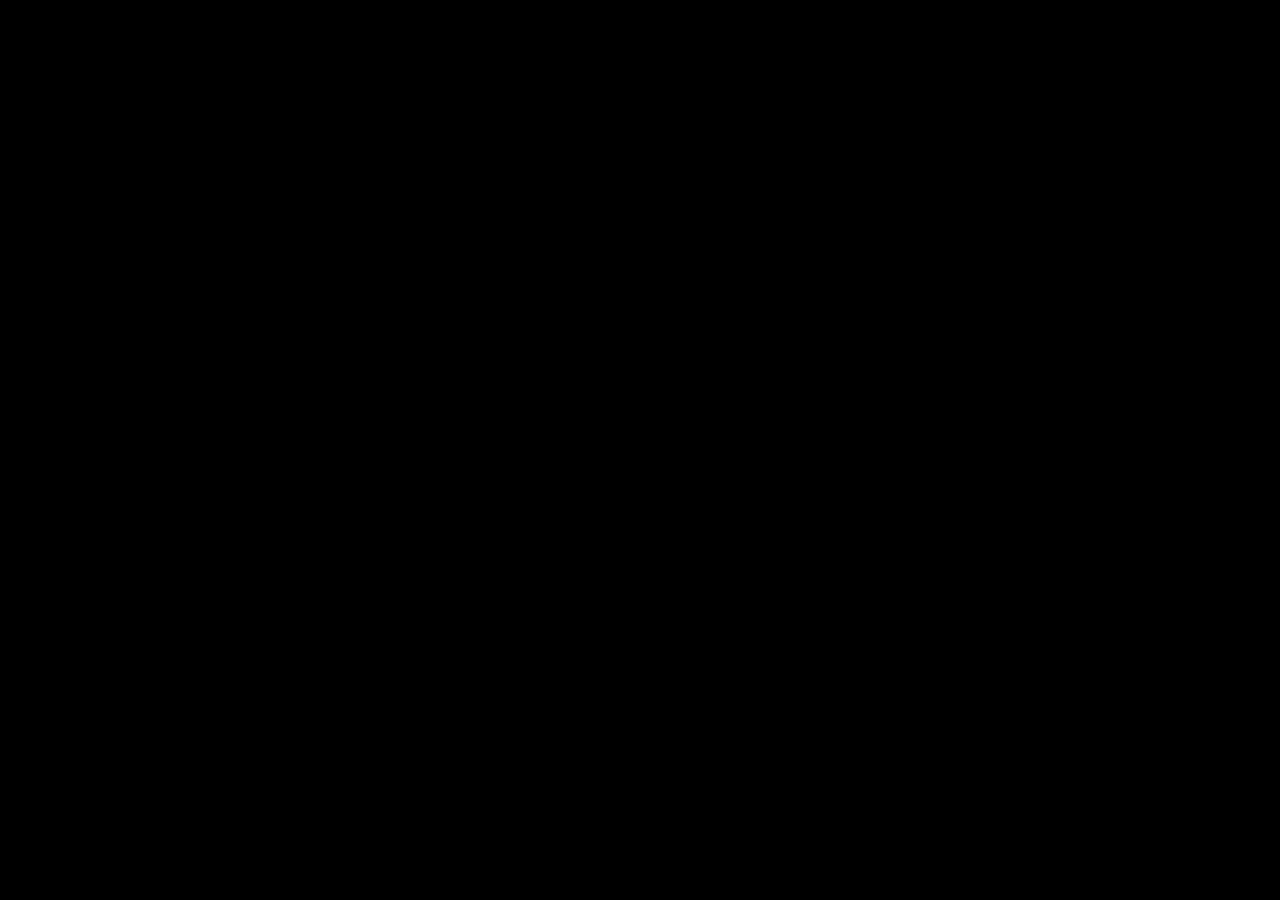
==== static/admin.html @ fab2240f "Initial Enterprise Release - HackNet NOC v2.5" ====
<!DOCTYPE html>
<html lang="en">
<head>
    <meta charset="UTF-8">
    <meta name="viewport" content="width=device-width, initial-scale=1.0">
    <title>NOC Administration</title>
    <script src="https://cdn.tailwindcss.com"></script>
    <script defer src="https://cdn.jsdelivr.net/npm/alpinejs@3.x.x/dist/cdn.min.js"></script>
    <style>
        [x-cloak] { display: none !important; }
        @import url('https://fonts.googleapis.com/css2?family=Inter:wght@400;700;900&family=JetBrains+Mono:wght@400;700;800&display=swap');
        
        body { 
            font-family: 'Inter', sans-serif; 
            background-color: #000000; 
            color: #e4e4e7; 
        }
        .font-mono { font-family: 'JetBrains Mono', monospace; }

        .glass-panel {
            background: rgba(10, 10, 10, 0.85);
            backdrop-filter: blur(16px);
            -webkit-backdrop-filter: blur(16px);
            border: 1px solid rgba(255, 255, 255, 0.05);
            box-shadow: 0 10px 30px rgba(0, 0, 0, 0.8);
        }

        .text-neon-green { color: #39ff14; }
        .border-neon-green { border-color: #39ff14; }
        .text-neon-purple { color: #b026ff; }
        .border-neon-purple { border-color: #b026ff; }
        
        .dark-input {
            background-color: rgba(0, 0, 0, 0.6);
            border: 1px solid rgba(255, 255, 255, 0.1);
            color: white;
        }
        .dark-input:focus { outline: none; border-color: #39ff14; box-shadow: 0 0 10px rgba(57, 255, 20, 0.2); }

        .custom-scroll::-webkit-scrollbar { width: 6px; }
        .custom-scroll::-webkit-scrollbar-track { background: rgba(0,0,0,0.2); }
        .custom-scroll::-webkit-scrollbar-thumb { background: rgba(255,255,255,0.1); border-radius: 10px; }
        .custom-scroll::-webkit-scrollbar-thumb:hover { background: rgba(57, 255, 20, 0.5); }
    </style>
</head>
<body class="min-h-screen relative pb-10">

    <div class="fixed inset-0 z-0 bg-[url('/static/boot_logo.jpeg')] bg-cover bg-center bg-no-repeat opacity-30"></div>
    <div class="fixed inset-0 z-0 bg-black/80 backdrop-blur-md"></div> 

    <div x-data="adminApp()" x-init="checkAuth()" class="relative z-10 max-w-[1700px] mx-auto p-4 md:p-8" x-cloak>
        
        <!-- HEADER -->
        <header class="flex flex-col md:flex-row justify-between items-end mb-8 pb-4 border-b border-zinc-800">
            <div>
                <h1 class="text-4xl font-black text-white tracking-tighter drop-shadow-lg">
                    HACKNET <span class="text-neon-green">ADMIN</span>
                </h1>
                <p class="text-zinc-500 font-mono text-xs mt-1 uppercase tracking-widest">Sensor Management & Audit Console</p>
            </div>
            <a href="/" class="mt-4 md:mt-0 px-6 py-2.5 glass-panel hover:bg-zinc-900 border border-zinc-700 text-white rounded text-sm font-black uppercase tracking-widest transition-colors flex items-center gap-2">
                <svg class="w-5 h-5 text-neon-green" fill="none" stroke="currentColor" viewBox="0 0 24 24"><path stroke-linecap="round" stroke-linejoin="round" stroke-width="2" d="M10 19l-7-7m0 0l7-7m-7 7h18"></path></svg>
                NOC Display
            </a>
        </header>

        <!-- LOGIN SCREEN -->
        <div x-show="!isAuthenticated" class="glass-panel p-8 rounded-xl max-w-md mx-auto text-center mt-20">
            <div class="w-16 h-16 bg-black border border-zinc-800 text-neon-green rounded-full flex items-center justify-center mx-auto mb-6 shadow-[0_0_15px_rgba(57,255,20,0.2)]">
                <svg class="w-8 h-8" fill="none" stroke="currentColor" viewBox="0 0 24 24"><path stroke-linecap="round" stroke-linejoin="round" stroke-width="2" d="M12 15v2m-6 4h12a2 2 0 002-2v-6a2 2 0 00-2-2H6a2 2 0 00-2 2v6a2 2 0 002 2zm10-10V7a4 4 0 00-8 0v4h8z"></path></svg>
            </div>
            <h2 class="text-2xl font-black mb-2 text-white tracking-wide uppercase">Admin Access</h2>
            <p class="text-zinc-500 font-mono text-xs mb-6 uppercase tracking-wider">Authentication Required</p>
            <input type="password" x-model="password" @keyup.enter="login()" placeholder="Enter Authorization Key..." class="dark-input w-full rounded p-3 mb-6 text-center font-mono text-lg">
            <button @click="login()" class="w-full bg-[#39ff14]/90 hover:bg-[#39ff14] text-black font-black uppercase tracking-widest py-3 rounded shadow-[0_0_15px_rgba(57,255,20,0.3)] transition-all">Authenticate</button>
        </div>

        <!-- MAIN SPLIT DASHBOARD -->
        <div x-show="isAuthenticated" class="grid grid-cols-1 xl:grid-cols-3 gap-8">
            
            <!-- LEFT COLUMN: SENSORS -->
            <div class="xl:col-span-2 space-y-8">
                
                <!-- ADD / EDIT SENSOR FORM -->
                <div class="glass-panel p-6 md:p-8 rounded-xl border-t-4 transition-colors relative" :class="isEditing ? 'border-neon-purple' : 'border-neon-green'">
                    <div class="flex justify-between items-center mb-6 border-b border-zinc-800 pb-3">
                        <h2 class="text-lg font-black text-white uppercase tracking-wider" x-text="isEditing ? 'Edit Sensor Configuration' : 'Deploy New Sensor'"></h2>
                        <button x-show="isEditing" @click="cancelEdit()" class="text-[10px] font-black text-red-500 hover:text-red-400 uppercase tracking-widest bg-red-500/10 border border-red-500/30 px-3 py-1.5 rounded transition-colors">Cancel Edit</button>
                    </div>

                    <form @submit.prevent="saveTarget()" class="grid grid-cols-1 md:grid-cols-12 gap-4">
                        <div class="md:col-span-4">
                            <label class="block text-[10px] font-black text-zinc-500 uppercase tracking-widest mb-1">Sensor Name</label>
                            <input x-model="form.name" type="text" placeholder="e.g. Ark_Server" class="dark-input w-full rounded p-2.5 font-mono text-sm" required>
                        </div>
                        <div class="md:col-span-3">
                            <label class="block text-[10px] font-black text-zinc-500 uppercase tracking-widest mb-1">Type</label>
                            <select x-model="form.entity_type" class="dark-input w-full rounded p-2.5 font-mono text-sm" required>
                                <option value="" disabled>Select...</option>
                                <option value="network">Network (Ping)</option>
                                <option value="app">App (TCP Port)</option>
                                <option value="game">Game (Pterodactyl)</option>
                            </select>
                        </div>
                        <div class="md:col-span-3">
                            <label class="block text-[10px] font-black text-zinc-500 uppercase tracking-widest mb-1">IP Address</label>
                            <input x-model="form.target_address" type="text" placeholder="10.10.x.x" class="dark-input w-full rounded p-2.5 font-mono text-sm">
                        </div>
                        <div class="md:col-span-2">
                            <label class="block text-[10px] font-black text-zinc-500 uppercase tracking-widest mb-1">Port</label>
                            <input x-model="form.port" type="number" placeholder="80" class="dark-input w-full rounded p-2.5 font-mono text-sm">
                        </div>

                        <div class="md:col-span-4">
                            <label class="block text-[10px] font-black text-zinc-500 uppercase tracking-widest mb-1">Alert Priority (Cooldown)</label>
                            <select x-model="form.cooldown_interval" class="dark-input w-full rounded p-2.5 font-mono text-sm">
                                <option value="600">High (10 Mins)</option>
                                <option value="1200">Elevated (20 Mins)</option>
                                <option value="3600">Standard (1 Hour)</option>
                                <option value="14400">Low (4 Hours)</option>
                                <option value="86400">Daily (24 Hours)</option>
                            </select>
                        </div>

                        <!-- Thresholds (Dynamic display based on type) -->
                        <div x-show="['host', 'vm', 'lxc', 'game'].includes(form.entity_type)" class="md:col-span-2">
                            <label class="block text-[10px] font-black text-zinc-500 uppercase tracking-widest mb-1">CPU Alert %</label>
                            <input x-model="form.cpu_threshold" type="number" step="0.1" placeholder="90.0" class="dark-input w-full rounded p-2.5 font-mono text-sm text-neon-green">
                        </div>
                        
                        <div x-show="['host', 'vm', 'lxc', 'game'].includes(form.entity_type)" class="md:col-span-2">
                            <label class="block text-[10px] font-black text-zinc-500 uppercase tracking-widest mb-1">RAM Alert %</label>
                            <input x-model="form.mem_threshold" type="number" step="0.1" placeholder="90.0" class="dark-input w-full rounded p-2.5 font-mono text-sm text-neon-purple">
                        </div>

                        <div class="md:col-span-4 flex items-end">
                            <button type="submit" class="w-full font-black uppercase tracking-widest py-2.5 rounded shadow-lg transition-all border"
                                    :class="isEditing ? 'bg-neon-purple/20 text-neon-purple border-neon-purple hover:bg-neon-purple hover:text-black shadow-[0_0_15px_rgba(176,38,255,0.2)]' : 'bg-[#39ff14]/20 text-neon-green border-neon-green hover:bg-[#39ff14] hover:text-black shadow-[0_0_15px_rgba(57,255,20,0.2)]'"
                                    x-text="isEditing ? 'Save Changes' : 'Deploy Target'"></button>
                        </div>
                        
                        <div x-show="form.entity_type === 'game'" class="md:col-span-12 mt-2 pt-4 border-t border-zinc-800">
                            <label class="block text-[10px] font-black text-zinc-500 uppercase tracking-widest mb-1">Pterodactyl Server UUID</label>
                            <input x-model="form.uuid" type="text" placeholder="Enter full server UUID..." class="dark-input w-full md:w-1/2 rounded p-2.5 font-mono text-sm">
                        </div>
                    </form>
                </div>

                <!-- SENSOR LIST W/ TABS & SEARCH -->
                <div class="glass-panel rounded-xl overflow-hidden flex flex-col">
                    
                    <!-- Filters & Search -->
                    <div class="bg-black/80 p-4 border-b border-zinc-800 flex flex-col md:flex-row justify-between items-center gap-4">
                        <div class="flex gap-2">
                            <template x-for="tab in tabs" :key="tab.id">
                                <button @click="activeTab = tab.id" 
                                        class="px-3 py-1.5 rounded text-[10px] font-black uppercase tracking-widest transition-colors border"
                                        :class="activeTab === tab.id ? 'bg-neon-green/20 text-neon-green border-neon-green/50' : 'bg-transparent text-zinc-500 border-transparent hover:text-zinc-300'"
                                        x-text="tab.label"></button>
                            </template>
                        </div>
                        <div class="relative w-full md:w-64">
                            <input x-model="searchQuery" type="text" placeholder="Search sensors..." class="dark-input w-full rounded-full py-1.5 pl-4 pr-10 text-xs font-mono">
                            <svg class="w-4 h-4 text-zinc-500 absolute right-3 top-2" fill="none" stroke="currentColor" viewBox="0 0 24 24"><path stroke-linecap="round" stroke-linejoin="round" stroke-width="2" d="M21 21l-6-6m2-5a7 7 0 11-14 0 7 7 0 0114 0z"></path></svg>
                        </div>
                    </div>

                    <!-- Data Table -->
                    <div class="overflow-x-auto">
                        <table class="w-full text-left border-collapse min-w-[800px]">
                            <thead class="bg-black/40 border-b border-zinc-800 text-zinc-500 text-[10px] uppercase tracking-widest font-black">
                                <tr>
                                    <th class="px-5 py-3">State</th>
                                    <th class="px-5 py-3">Sensor Name</th>
                                    <th class="px-5 py-3">Type</th>
                                    <th class="px-5 py-3">Config / Address</th>
                                    <th class="px-5 py-3 text-right">Actions</th>
                                </tr>
                            </thead>
                            <tbody class="divide-y divide-zinc-800/50">
                                <tr x-show="filteredTargets.length === 0">
                                    <td colspan="5" class="px-5 py-8 text-center text-zinc-600 font-mono text-xs uppercase tracking-widest">No sensors match your filter</td>
                                </tr>
                                <template x-for="t in filteredTargets" :key="t.entity_name + t.entity_type">
                                    <tr class="hover:bg-zinc-900/50 transition-colors">
                                        <td class="px-5 py-3 whitespace-nowrap">
                                            <span class="px-2 py-1 text-[10px] font-black tracking-widest rounded border uppercase"
                                                  :class="t.is_enabled === 0 ? 'bg-zinc-900 border-zinc-700 text-zinc-500' : 'bg-emerald-900/30 border-emerald-500/50 text-emerald-400'"
                                                  x-text="t.is_enabled === 0 ? 'PAUSED' : 'MONITORING'"></span>
                                        </td>
                                        <td class="px-5 py-3 whitespace-nowrap font-black text-white uppercase tracking-wider text-sm" x-text="t.entity_name"></td>
                                        <td class="px-5 py-3 whitespace-nowrap">
                                            <span class="text-[9px] font-mono font-bold bg-black border border-zinc-800 text-zinc-400 px-2 py-1 rounded uppercase tracking-widest" x-text="t.entity_type"></span>
                                        </td>
                                        <td class="px-5 py-3 whitespace-nowrap font-mono text-xs text-zinc-400 flex flex-col gap-1">
                                            <span class="truncate max-w-[200px]" title="Address" x-text="t.target_address || t.uuid || 'N/A'"></span>
                                            <div class="flex gap-2 text-[9px] font-bold uppercase tracking-widest">
                                                <span class="text-cyan-500" x-text="'PRIORITY: ' + getCooldownText(t.cooldown_interval)"></span>
                                                <span x-show="t.cpu_threshold" class="text-amber-500" x-text="'CPU: ' + t.cpu_threshold + '%'"></span>
                                                <span x-show="t.mem_threshold" class="text-neon-purple" x-text="'RAM: ' + t.mem_threshold + '%'"></span>
                                            </div>
                                        </td>
                                        <td class="px-5 py-3 whitespace-nowrap text-right font-mono text-[10px] uppercase tracking-widest font-bold">
                                            <button @click="editTarget(t)" class="text-neon-purple hover:text-white px-2 py-1 mr-1 transition-colors border border-transparent hover:border-neon-purple rounded">Edit</button>
                                            <button @click="toggleTarget(t)" class="px-2 py-1 mr-1 transition-colors border rounded"
                                                    :class="t.is_enabled === 1 ? 'text-amber-500 border-amber-500/30 hover:border-amber-500' : 'text-neon-green border-neon-green/30 hover:border-neon-green'"
                                                    x-text="t.is_enabled === 1 ? 'Pause' : 'Resume'"></button>
                                            <button @click="deleteTarget(t)" class="text-red-500 hover:text-white border border-transparent hover:border-red-500 px-2 py-1 transition-colors rounded">Delete</button>
                                        </td>
                                    </tr>
                                </template>
                            </tbody>
                        </table>
                    </div>
                </div>
            </div>

            <!-- RIGHT COLUMN: CONTROLS & LOGS -->
            <div class="space-y-6">
                <!-- SYSTEM CONTROLS -->
                <div class="glass-panel p-5 rounded-xl border border-zinc-700/50">
                    <h3 class="text-[10px] font-black text-zinc-500 uppercase tracking-[0.2em] mb-4 border-b border-zinc-800 pb-2">System Directives</h3>
                    
                    <button @click="forcePoll()" class="w-full mb-4 px-4 py-3 bg-black border border-zinc-700 hover:border-neon-green hover:shadow-[0_0_15px_rgba(57,255,20,0.15)] text-white font-black uppercase tracking-widest rounded transition-all flex justify-between items-center group">
                        <span class="text-[10px]">Force Poll Network</span>
                        <svg class="w-4 h-4 text-zinc-600 group-hover:text-neon-green transition-colors" fill="none" stroke="currentColor" viewBox="0 0 24 24"><path stroke-linecap="round" stroke-linejoin="round" stroke-width="2" d="M13 10V3L4 14h7v7l9-11h-7z"></path></svg>
                    </button>

                    <button @click="toggleMute()" class="w-full px-4 py-3 font-black uppercase tracking-widest rounded transition-all flex justify-between items-center border"
                            :class="settings.global_mute === '1' ? 'bg-amber-500/20 text-amber-400 border-amber-500/50 shadow-[0_0_15px_rgba(245,158,11,0.2)]' : 'bg-black hover:bg-zinc-900 text-zinc-400 border-zinc-700 hover:border-zinc-500'">
                        <span class="text-[10px]" x-text="settings.global_mute === '1' ? 'Unmute Alerts' : 'Mute Telegram Alerts'"></span>
                        <svg x-show="settings.global_mute !== '1'" class="w-4 h-4 text-zinc-600" fill="none" stroke="currentColor" viewBox="0 0 24 24"><path stroke-linecap="round" stroke-linejoin="round" stroke-width="2" d="M15 17h5l-1.405-1.405A2.032 2.032 0 0118 14.158V11a6.002 6.002 0 00-4-5.659V5a2 2 0 10-4 0v.341C7.67 6.165 6 8.388 6 11v3.159c0 .538-.214 1.055-.595 1.436L4 17h5m6 0v1a3 3 0 11-6 0v-1m6 0H9"></path></svg>
                        <svg x-show="settings.global_mute === '1'" class="w-4 h-4 text-amber-400" fill="none" stroke="currentColor" viewBox="0 0 24 24"><path stroke-linecap="round" stroke-linejoin="round" stroke-width="2" d="M5.586 15H4a1 1 0 01-1-1v-4a1 1 0 011-1h3.586l4.707-4.707C10.923 3.663 12 4.109 12 5v14c0 .891-1.077 1.337-1.707.707L5.586 15z"></path><path stroke-linecap="round" stroke-linejoin="round" stroke-width="2" d="M17 14l2-2m0 0l2-2m-2 2l-2-2m2 2l2 2"></path></svg>
                    </button>
                </div>

                <!-- AUDIT LOG -->
                <div class="glass-panel rounded-xl flex flex-col h-[600px] border border-zinc-700/50">
                    <div class="p-4 border-b border-zinc-800 shrink-0 flex justify-between items-center bg-black/80 rounded-t-xl">
                        <h3 class="text-[10px] font-black text-zinc-500 uppercase tracking-[0.2em] flex items-center gap-2">
                            <svg class="w-3.5 h-3.5 text-neon-purple" fill="none" stroke="currentColor" viewBox="0 0 24 24"><path stroke-linecap="round" stroke-linejoin="round" stroke-width="2" d="M9 12h6m-6 4h6m2 5H7a2 2 0 01-2-2V5a2 2 0 012-2h5.586a1 1 0 01.707.293l5.414 5.414a1 1 0 01.293.707V19a2 2 0 01-2 2z"></path></svg>
                            System Audit Log
                        </h3>
                        <button @click="fetchLogs()" class="text-zinc-500 hover:text-white transition-colors" title="Refresh Logs">
                            <svg class="w-4 h-4" fill="none" stroke="currentColor" viewBox="0 0 24 24"><path stroke-linecap="round" stroke-linejoin="round" stroke-width="2" d="M4 4v5h.582m15.356 2A8.001 8.001 0 004.582 9m0 0H9m11 11v-5h-.581m0 0a8.003 8.003 0 01-15.357-2m15.357 2H15"></path></svg>
                        </button>
                    </div>
                    
                    <div class="flex-1 overflow-y-auto custom-scroll p-3 bg-black/40">
                        <div x-show="logs.length === 0" class="text-center text-zinc-600 font-mono text-[10px] mt-10 uppercase tracking-widest">No events logged</div>
                        
                        <div class="space-y-2">
                            <template x-for="log in logs" :key="log.timestamp + log.entity_name + Math.random()">
                                <div class="p-3 rounded border bg-black/60 transition-colors"
                                     :class="log.event_type === 'CRITICAL' ? 'border-red-900/50' : 'border-zinc-800'">
                                    <div class="flex justify-between items-start mb-1.5">
                                        <span class="text-[10px] font-black font-mono text-white uppercase tracking-wider" x-text="log.entity_name"></span>
                                        <span class="text-[8px] font-mono font-bold text-zinc-500 tracking-widest uppercase" x-text="formatLogTime(log.timestamp)"></span>
                                    </div>
                                    <div class="flex items-start gap-2">
                                        <div class="w-1.5 h-1.5 rounded-full mt-1 shrink-0"
                                             :class="log.event_type === 'CRITICAL' ? 'bg-red-500 shadow-[0_0_5px_rgba(239,68,68,0.8)]' : 'bg-neon-green shadow-[0_0_5px_rgba(57,255,20,0.8)]'"></div>
                                        <span class="text-[10px] font-mono leading-relaxed"
                                              :class="log.event_type === 'CRITICAL' ? 'text-red-300' : 'text-emerald-300'" x-text="log.message"></span>
                                    </div>
                                </div>
                            </template>
                        </div>
                    </div>
                </div>

            </div>
        </div>
    </div>

    <script>
        function adminApp() {
            return {
                isAuthenticated: false,
                password: '',
                targets: [],
                logs: [],
                settings: { global_mute: '0' },
                isEditing: false,
                
                searchQuery: '',
                activeTab: 'all',
                tabs: [
                    { id: 'all', label: 'All Sensors' },
                    { id: 'proxmox', label: 'Proxmox' },
                    { id: 'game', label: 'Games' },
                    { id: 'app', label: 'Apps' },
                    { id: 'network', label: 'Network' }
                ],

                form: { old_name: '', old_type: '', name: '', entity_type: '', target_address: '', port: '', uuid: '', cooldown_interval: 3600, cpu_threshold: 90.0, mem_threshold: 90.0 },

                get filteredTargets() {
                    return this.targets.filter(t => {
                        // Tab Filter
                        let matchesTab = false;
                        if (this.activeTab === 'all') matchesTab = true;
                        else if (this.activeTab === 'proxmox') matchesTab = ['host', 'vm', 'lxc'].includes(t.entity_type);
                        else matchesTab = t.entity_type === this.activeTab;
                        
                        // Search Filter
                        let matchesSearch = true;
                        if (this.searchQuery) {
                            const q = this.searchQuery.toLowerCase();
                            matchesSearch = t.entity_name.toLowerCase().includes(q) || 
                                            (t.target_address || '').toLowerCase().includes(q) ||
                                            t.entity_type.toLowerCase().includes(q);
                        }
                        return matchesTab && matchesSearch;
                    });
                },

                getCooldownText(seconds) {
                    const s = parseInt(seconds) || 3600;
                    if (s === 600) return "10M";
                    if (s === 1200) return "20M";
                    if (s === 3600) return "1H";
                    if (s === 14400) return "4H";
                    if (s === 86400) return "24H";
                    return s + "S";
                },
                formatLogTime(ts) {
                    const d = new Date(ts + 'Z'); 
                    return d.toLocaleTimeString('en-US', { hour12: false, hour: '2-digit', minute:'2-digit', second:'2-digit' }) + ' ' + d.toLocaleDateString('en-US', { month:'short', day:'numeric' });
                },
                checkAuth() {
                    this.password = sessionStorage.getItem('noc_admin_key') || '';
                    if (this.password) this.login(true);
                },
                async login(silent = false) {
                    if (!this.password) return;
                    try {
                        const res = await fetch('/api/live');
                        const json = await res.json();
                        if (json.status === 'success') {
                            this.isAuthenticated = true;
                            sessionStorage.setItem('noc_admin_key', this.password);
                            this.fetchData();
                            this.fetchLogs();
                        }
                    } catch (e) { if (!silent) alert("Connection failed."); }
                },
                async fetchData() {
                    const res = await fetch('/api/live');
                    const json = await res.json();
                    if (json.status === 'success') {
                        this.targets = json.data;
                        this.settings = json.settings || { global_mute: '0' };
                    }
                },
                async fetchLogs() {
                    if (!this.isAuthenticated) return;
                    const res = await fetch('/api/admin/events', { headers: { 'x-api-key': this.password }});
                    const json = await res.json();
                    if (json.status === 'success') this.logs = json.data;
                },
                async _api(endpoint, payload, method='POST') {
                    const res = await fetch(endpoint, {
                        method: method,
                        headers: { 'Content-Type': 'application/json', 'x-api-key': this.password },
                        body: JSON.stringify(payload)
                    });
                    if (res.status === 401) {
                        alert("Invalid Authorization Key.");
                        this.isAuthenticated = false;
                        sessionStorage.removeItem('noc_admin_key');
                        return false;
                    }
                    if (res.status === 422) {
                        alert("Validation Error: Please check your input format.");
                        return false;
                    }
                    return true;
                },
                async forcePoll() {
                    if (await this._api('/api/admin/force-poll', {})) {
                        alert("PING COMMAND ISSUED.");
                        setTimeout(() => { this.fetchData(); this.fetchLogs(); }, 2000);
                    }
                },
                async toggleMute() {
                    const newState = this.settings.global_mute === '1' ? 0 : 1;
                    if (await this._api('/api/admin/sys-settings', { global_mute: newState })) this.fetchData();
                },
                async toggleTarget(t) {
                    if (await this._api('/api/admin/toggle', { name: t.entity_name, entity_type: t.entity_type })) {
                        this.fetchData();
                        setTimeout(() => this.fetchLogs(), 1500); 
                    }
                },
                async deleteTarget(t) {
                    if (!confirm(`WIPE ${t.entity_name} FROM DATABASE?`)) return;
                    if (await this._api('/api/admin/targets', { name: t.entity_name, entity_type: t.entity_type }, 'DELETE')) this.fetchData();
                },
                editTarget(t) {
                    this.isEditing = true;
                    this.form = { 
                        old_name: t.entity_name, old_type: t.entity_type, 
                        name: t.entity_name, entity_type: t.entity_type, 
                        target_address: t.target_address || '', port: t.port || '', uuid: t.uuid || '', 
                        cooldown_interval: t.cooldown_interval || 3600,
                        cpu_threshold: t.cpu_threshold || 90.0,
                        mem_threshold: t.mem_threshold || 90.0
                    };
                    window.scrollTo({ top: 0, behavior: 'smooth' });
                },
                cancelEdit() {
                    this.isEditing = false;
                    this.form = { old_name: '', old_type: '', name: '', entity_type: '', target_address: '', port: '', uuid: '', cooldown_interval: 3600, cpu_threshold: 90.0, mem_threshold: 90.0 };
                },
                async saveTarget() {
                    if (!this.form.port) this.form.port = 0;
                    this.form.cooldown_interval = parseInt(this.form.cooldown_interval);
                    this.form.cpu_threshold = parseFloat(this.form.cpu_threshold || 90.0);
                    this.form.mem_threshold = parseFloat(this.form.mem_threshold || 90.0);
                    
                    let success = false;
                    if (this.isEditing) success = await this._api('/api/admin/targets', this.form, 'PUT');
                    else success = await this._api('/api/admin/targets', this.form, 'POST');
                    
                    if (success) { 
                        this.cancelEdit(); 
                        this.fetchData(); 
                    }
                }
            }
        }
    </script>
</body>
</html>
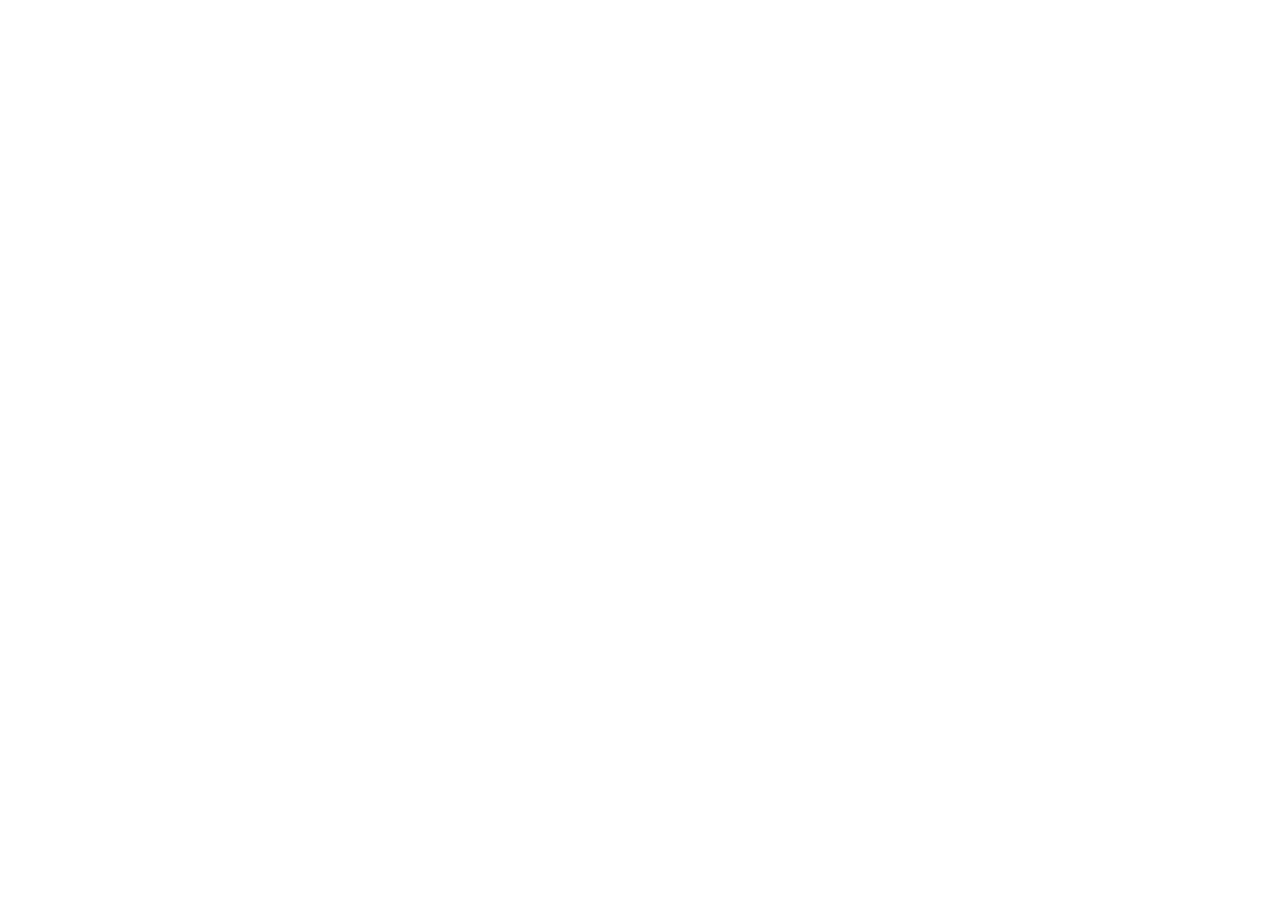
==== commit 14e74903: "feat(ui): unified enterprise HUD, 2K/4K glanceability, and telemetry fixes UI / Frontend (index.html" ====
--- a/static/admin.html
+++ b/static/admin.html
@@ -14,6 +14,7 @@
             font-family: 'Inter', sans-serif; 
             background-color: #000000; 
             color: #e4e4e7; 
+            overflow-x: hidden;
         }
         .font-mono { font-family: 'JetBrains Mono', monospace; }
 
@@ -34,199 +35,172 @@
             background-color: rgba(0, 0, 0, 0.6);
             border: 1px solid rgba(255, 255, 255, 0.1);
             color: white;
+            transition: all 0.2s;
         }
         .dark-input:focus { outline: none; border-color: #39ff14; box-shadow: 0 0 10px rgba(57, 255, 20, 0.2); }
 
-        .custom-scroll::-webkit-scrollbar { width: 6px; }
+        .custom-scroll::-webkit-scrollbar { width: 6px; height: 6px; }
         .custom-scroll::-webkit-scrollbar-track { background: rgba(0,0,0,0.2); }
         .custom-scroll::-webkit-scrollbar-thumb { background: rgba(255,255,255,0.1); border-radius: 10px; }
         .custom-scroll::-webkit-scrollbar-thumb:hover { background: rgba(57, 255, 20, 0.5); }
     </style>
 </head>
-<body class="min-h-screen relative pb-10">
+<body class="min-h-screen relative flex flex-col pb-10" x-data="adminApp()" x-init="checkAuth()" x-cloak>
+
+    <!-- LOADING SCREEN OVERLAY -->
+    <div x-show="isLoading" 
+         x-transition:leave="transition ease-in duration-700" 
+         x-transition:leave-start="opacity-100" 
+         x-transition:leave-end="opacity-0"
+         class="fixed inset-0 z-50 flex flex-col items-center justify-center bg-black">
+        <div class="absolute inset-0 bg-[url('/static/boot_logo.jpeg')] bg-cover bg-center opacity-20"></div>
+        <div class="absolute inset-0 bg-black/70 backdrop-blur-md"></div>
+        
+        <div class="relative z-10 flex flex-col items-center animate-pulse">
+            <img src="/static/boot_logo.jpeg" class="w-32 h-32 md:w-40 md:h-40 rounded-full border-2 border-neon-green shadow-[0_0_40px_rgba(57,255,20,0.4)] mb-6 object-cover">
+            <h1 class="text-4xl md:text-6xl font-black text-white tracking-tighter drop-shadow-lg mb-2">
+                HACKNET <span class="text-neon-green">ADMIN</span>
+            </h1>
+            <p class="text-zinc-400 font-mono text-xs md:text-sm uppercase tracking-[0.3em] mb-12 font-bold">Your HomeLab, Managed</p>
+            <div class="mt-8 text-zinc-600 font-mono text-[9px] md:text-[10px] uppercase tracking-widest font-bold">Created by CB456</div>
+        </div>
+    </div>
 
     <div class="fixed inset-0 z-0 bg-[url('/static/boot_logo.jpeg')] bg-cover bg-center bg-no-repeat opacity-30"></div>
     <div class="fixed inset-0 z-0 bg-black/80 backdrop-blur-md"></div> 
 
-    <div x-data="adminApp()" x-init="checkAuth()" class="relative z-10 max-w-[1700px] mx-auto p-4 md:p-8" x-cloak>
+    <div class="relative z-10 w-full flex-1 flex flex-col p-4 md:p-8">
         
         <!-- HEADER -->
-        <header class="flex flex-col md:flex-row justify-between items-end mb-8 pb-4 border-b border-zinc-800">
+        <header class="flex flex-col md:flex-row justify-between items-start md:items-end mb-6 pb-4 border-b border-zinc-800/80 shrink-0 gap-4">
             <div>
-                <h1 class="text-4xl font-black text-white tracking-tighter drop-shadow-lg">
+                <h1 class="text-4xl md:text-5xl font-black text-white tracking-tighter drop-shadow-lg">
                     HACKNET <span class="text-neon-green">ADMIN</span>
                 </h1>
-                <p class="text-zinc-500 font-mono text-xs mt-1 uppercase tracking-widest">Sensor Management & Audit Console</p>
+                <p class="text-zinc-500 font-mono text-[10px] mt-1.5 uppercase tracking-[0.2em] font-bold">Sensor Management & Audit Console</p>
             </div>
-            <a href="/" class="mt-4 md:mt-0 px-6 py-2.5 glass-panel hover:bg-zinc-900 border border-zinc-700 text-white rounded text-sm font-black uppercase tracking-widest transition-colors flex items-center gap-2">
-                <svg class="w-5 h-5 text-neon-green" fill="none" stroke="currentColor" viewBox="0 0 24 24"><path stroke-linecap="round" stroke-linejoin="round" stroke-width="2" d="M10 19l-7-7m0 0l7-7m-7 7h18"></path></svg>
+            <a href="/" class="px-6 py-2.5 glass-panel hover:bg-zinc-900 border border-zinc-700 text-zinc-300 hover:text-neon-green hover:border-neon-green rounded text-xs font-black uppercase tracking-widest transition-all shadow-lg flex items-center gap-2">
+                <svg class="w-4 h-4 text-current" fill="none" stroke="currentColor" viewBox="0 0 24 24"><path stroke-linecap="round" stroke-linejoin="round" stroke-width="2" d="M10 19l-7-7m0 0l7-7m-7 7h18"></path></svg>
                 NOC Display
             </a>
         </header>
 
         <!-- LOGIN SCREEN -->
-        <div x-show="!isAuthenticated" class="glass-panel p-8 rounded-xl max-w-md mx-auto text-center mt-20">
+        <div x-show="!isAuthenticated && !isLoading" class="glass-panel p-8 rounded-xl w-full max-w-md mx-auto text-center mt-10 md:mt-20">
             <div class="w-16 h-16 bg-black border border-zinc-800 text-neon-green rounded-full flex items-center justify-center mx-auto mb-6 shadow-[0_0_15px_rgba(57,255,20,0.2)]">
                 <svg class="w-8 h-8" fill="none" stroke="currentColor" viewBox="0 0 24 24"><path stroke-linecap="round" stroke-linejoin="round" stroke-width="2" d="M12 15v2m-6 4h12a2 2 0 002-2v-6a2 2 0 00-2-2H6a2 2 0 00-2 2v6a2 2 0 002 2zm10-10V7a4 4 0 00-8 0v4h8z"></path></svg>
             </div>
             <h2 class="text-2xl font-black mb-2 text-white tracking-wide uppercase">Admin Access</h2>
             <p class="text-zinc-500 font-mono text-xs mb-6 uppercase tracking-wider">Authentication Required</p>
-            <input type="password" x-model="password" @keyup.enter="login()" placeholder="Enter Authorization Key..." class="dark-input w-full rounded p-3 mb-6 text-center font-mono text-lg">
+            <input type="password" x-model="password" @keyup.enter="login()" placeholder="Enter Authorization Key..." class="dark-input w-full rounded p-3 mb-6 text-center font-mono text-lg tracking-widest">
             <button @click="login()" class="w-full bg-[#39ff14]/90 hover:bg-[#39ff14] text-black font-black uppercase tracking-widest py-3 rounded shadow-[0_0_15px_rgba(57,255,20,0.3)] transition-all">Authenticate</button>
         </div>
 
-        <!-- MAIN SPLIT DASHBOARD -->
-        <div x-show="isAuthenticated" class="grid grid-cols-1 xl:grid-cols-3 gap-8">
+        <!-- MAIN DASHBOARD FLOW -->
+        <div x-show="isAuthenticated && !isLoading" class="flex-1 grid grid-cols-1 xl:grid-cols-4 gap-6 min-h-0">
             
-            <!-- LEFT COLUMN: SENSORS -->
-            <div class="xl:col-span-2 space-y-8">
+            <!-- LEFT COLUMN: SENSOR LIST -->
+            <div class="xl:col-span-3 flex flex-col glass-panel rounded-xl overflow-hidden shadow-2xl border border-zinc-800/80 min-h-[600px] xl:min-h-0">
                 
-                <!-- ADD / EDIT SENSOR FORM -->
-                <div class="glass-panel p-6 md:p-8 rounded-xl border-t-4 transition-colors relative" :class="isEditing ? 'border-neon-purple' : 'border-neon-green'">
-                    <div class="flex justify-between items-center mb-6 border-b border-zinc-800 pb-3">
-                        <h2 class="text-lg font-black text-white uppercase tracking-wider" x-text="isEditing ? 'Edit Sensor Configuration' : 'Deploy New Sensor'"></h2>
-                        <button x-show="isEditing" @click="cancelEdit()" class="text-[10px] font-black text-red-500 hover:text-red-400 uppercase tracking-widest bg-red-500/10 border border-red-500/30 px-3 py-1.5 rounded transition-colors">Cancel Edit</button>
+                <!-- Advanced Toolbar -->
+                <div class="bg-black/90 p-4 border-b border-zinc-800 flex flex-col md:flex-row justify-between items-center gap-4 shrink-0">
+                    <div class="flex gap-2 flex-wrap">
+                        <template x-for="tab in tabs" :key="tab.id">
+                            <button @click="activeTab = tab.id" 
+                                    class="px-3 py-1.5 rounded-full text-[10px] font-black uppercase tracking-widest transition-all border"
+                                    :class="activeTab === tab.id ? 'bg-neon-green/20 text-neon-green border-neon-green shadow-[0_0_10px_rgba(57,255,20,0.15)]' : 'bg-transparent text-zinc-500 border-zinc-800 hover:text-zinc-300 hover:border-zinc-600'"
+                                    x-text="tab.label"></button>
+                        </template>
                     </div>
-
-                    <form @submit.prevent="saveTarget()" class="grid grid-cols-1 md:grid-cols-12 gap-4">
-                        <div class="md:col-span-4">
-                            <label class="block text-[10px] font-black text-zinc-500 uppercase tracking-widest mb-1">Sensor Name</label>
-                            <input x-model="form.name" type="text" placeholder="e.g. Ark_Server" class="dark-input w-full rounded p-2.5 font-mono text-sm" required>
-                        </div>
-                        <div class="md:col-span-3">
-                            <label class="block text-[10px] font-black text-zinc-500 uppercase tracking-widest mb-1">Type</label>
-                            <select x-model="form.entity_type" class="dark-input w-full rounded p-2.5 font-mono text-sm" required>
-                                <option value="" disabled>Select...</option>
-                                <option value="network">Network (Ping)</option>
-                                <option value="app">App (TCP Port)</option>
-                                <option value="game">Game (Pterodactyl)</option>
-                            </select>
-                        </div>
-                        <div class="md:col-span-3">
-                            <label class="block text-[10px] font-black text-zinc-500 uppercase tracking-widest mb-1">IP Address</label>
-                            <input x-model="form.target_address" type="text" placeholder="10.10.x.x" class="dark-input w-full rounded p-2.5 font-mono text-sm">
-                        </div>
-                        <div class="md:col-span-2">
-                            <label class="block text-[10px] font-black text-zinc-500 uppercase tracking-widest mb-1">Port</label>
-                            <input x-model="form.port" type="number" placeholder="80" class="dark-input w-full rounded p-2.5 font-mono text-sm">
-                        </div>
-
-                        <div class="md:col-span-4">
-                            <label class="block text-[10px] font-black text-zinc-500 uppercase tracking-widest mb-1">Alert Priority (Cooldown)</label>
-                            <select x-model="form.cooldown_interval" class="dark-input w-full rounded p-2.5 font-mono text-sm">
-                                <option value="600">High (10 Mins)</option>
-                                <option value="1200">Elevated (20 Mins)</option>
-                                <option value="3600">Standard (1 Hour)</option>
-                                <option value="14400">Low (4 Hours)</option>
-                                <option value="86400">Daily (24 Hours)</option>
-                            </select>
-                        </div>
-
-                        <!-- Thresholds (Dynamic display based on type) -->
-                        <div x-show="['host', 'vm', 'lxc', 'game'].includes(form.entity_type)" class="md:col-span-2">
-                            <label class="block text-[10px] font-black text-zinc-500 uppercase tracking-widest mb-1">CPU Alert %</label>
-                            <input x-model="form.cpu_threshold" type="number" step="0.1" placeholder="90.0" class="dark-input w-full rounded p-2.5 font-mono text-sm text-neon-green">
-                        </div>
-                        
-                        <div x-show="['host', 'vm', 'lxc', 'game'].includes(form.entity_type)" class="md:col-span-2">
-                            <label class="block text-[10px] font-black text-zinc-500 uppercase tracking-widest mb-1">RAM Alert %</label>
-                            <input x-model="form.mem_threshold" type="number" step="0.1" placeholder="90.0" class="dark-input w-full rounded p-2.5 font-mono text-sm text-neon-purple">
-                        </div>
-
-                        <div class="md:col-span-4 flex items-end">
-                            <button type="submit" class="w-full font-black uppercase tracking-widest py-2.5 rounded shadow-lg transition-all border"
-                                    :class="isEditing ? 'bg-neon-purple/20 text-neon-purple border-neon-purple hover:bg-neon-purple hover:text-black shadow-[0_0_15px_rgba(176,38,255,0.2)]' : 'bg-[#39ff14]/20 text-neon-green border-neon-green hover:bg-[#39ff14] hover:text-black shadow-[0_0_15px_rgba(57,255,20,0.2)]'"
-                                    x-text="isEditing ? 'Save Changes' : 'Deploy Target'"></button>
-                        </div>
-                        
-                        <div x-show="form.entity_type === 'game'" class="md:col-span-12 mt-2 pt-4 border-t border-zinc-800">
-                            <label class="block text-[10px] font-black text-zinc-500 uppercase tracking-widest mb-1">Pterodactyl Server UUID</label>
-                            <input x-model="form.uuid" type="text" placeholder="Enter full server UUID..." class="dark-input w-full md:w-1/2 rounded p-2.5 font-mono text-sm">
-                        </div>
-                    </form>
-                </div>
-
-                <!-- SENSOR LIST W/ TABS & SEARCH -->
-                <div class="glass-panel rounded-xl overflow-hidden flex flex-col">
-                    
-                    <!-- Filters & Search -->
-                    <div class="bg-black/80 p-4 border-b border-zinc-800 flex flex-col md:flex-row justify-between items-center gap-4">
-                        <div class="flex gap-2">
-                            <template x-for="tab in tabs" :key="tab.id">
-                                <button @click="activeTab = tab.id" 
-                                        class="px-3 py-1.5 rounded text-[10px] font-black uppercase tracking-widest transition-colors border"
-                                        :class="activeTab === tab.id ? 'bg-neon-green/20 text-neon-green border-neon-green/50' : 'bg-transparent text-zinc-500 border-transparent hover:text-zinc-300'"
-                                        x-text="tab.label"></button>
-                            </template>
-                        </div>
+                    <div class="flex items-center gap-3 w-full md:w-auto">
                         <div class="relative w-full md:w-64">
-                            <input x-model="searchQuery" type="text" placeholder="Search sensors..." class="dark-input w-full rounded-full py-1.5 pl-4 pr-10 text-xs font-mono">
+                            <input x-model="searchQuery" type="text" placeholder="Search infrastructure..." class="dark-input w-full rounded-full py-1.5 pl-4 pr-10 text-xs font-mono">
                             <svg class="w-4 h-4 text-zinc-500 absolute right-3 top-2" fill="none" stroke="currentColor" viewBox="0 0 24 24"><path stroke-linecap="round" stroke-linejoin="round" stroke-width="2" d="M21 21l-6-6m2-5a7 7 0 11-14 0 7 7 0 0114 0z"></path></svg>
                         </div>
-                    </div>
-
-                    <!-- Data Table -->
-                    <div class="overflow-x-auto">
-                        <table class="w-full text-left border-collapse min-w-[800px]">
-                            <thead class="bg-black/40 border-b border-zinc-800 text-zinc-500 text-[10px] uppercase tracking-widest font-black">
-                                <tr>
-                                    <th class="px-5 py-3">State</th>
-                                    <th class="px-5 py-3">Sensor Name</th>
-                                    <th class="px-5 py-3">Type</th>
-                                    <th class="px-5 py-3">Config / Address</th>
-                                    <th class="px-5 py-3 text-right">Actions</th>
-                                </tr>
-                            </thead>
-                            <tbody class="divide-y divide-zinc-800/50">
-                                <tr x-show="filteredTargets.length === 0">
-                                    <td colspan="5" class="px-5 py-8 text-center text-zinc-600 font-mono text-xs uppercase tracking-widest">No sensors match your filter</td>
-                                </tr>
-                                <template x-for="t in filteredTargets" :key="t.entity_name + t.entity_type">
-                                    <tr class="hover:bg-zinc-900/50 transition-colors">
-                                        <td class="px-5 py-3 whitespace-nowrap">
-                                            <span class="px-2 py-1 text-[10px] font-black tracking-widest rounded border uppercase"
-                                                  :class="t.is_enabled === 0 ? 'bg-zinc-900 border-zinc-700 text-zinc-500' : 'bg-emerald-900/30 border-emerald-500/50 text-emerald-400'"
-                                                  x-text="t.is_enabled === 0 ? 'PAUSED' : 'MONITORING'"></span>
-                                        </td>
-                                        <td class="px-5 py-3 whitespace-nowrap font-black text-white uppercase tracking-wider text-sm" x-text="t.entity_name"></td>
-                                        <td class="px-5 py-3 whitespace-nowrap">
-                                            <span class="text-[9px] font-mono font-bold bg-black border border-zinc-800 text-zinc-400 px-2 py-1 rounded uppercase tracking-widest" x-text="t.entity_type"></span>
-                                        </td>
-                                        <td class="px-5 py-3 whitespace-nowrap font-mono text-xs text-zinc-400 flex flex-col gap-1">
-                                            <span class="truncate max-w-[200px]" title="Address" x-text="t.target_address || t.uuid || 'N/A'"></span>
-                                            <div class="flex gap-2 text-[9px] font-bold uppercase tracking-widest">
-                                                <span class="text-cyan-500" x-text="'PRIORITY: ' + getCooldownText(t.cooldown_interval)"></span>
-                                                <span x-show="t.cpu_threshold" class="text-amber-500" x-text="'CPU: ' + t.cpu_threshold + '%'"></span>
-                                                <span x-show="t.mem_threshold" class="text-neon-purple" x-text="'RAM: ' + t.mem_threshold + '%'"></span>
-                                            </div>
-                                        </td>
-                                        <td class="px-5 py-3 whitespace-nowrap text-right font-mono text-[10px] uppercase tracking-widest font-bold">
-                                            <button @click="editTarget(t)" class="text-neon-purple hover:text-white px-2 py-1 mr-1 transition-colors border border-transparent hover:border-neon-purple rounded">Edit</button>
-                                            <button @click="toggleTarget(t)" class="px-2 py-1 mr-1 transition-colors border rounded"
-                                                    :class="t.is_enabled === 1 ? 'text-amber-500 border-amber-500/30 hover:border-amber-500' : 'text-neon-green border-neon-green/30 hover:border-neon-green'"
-                                                    x-text="t.is_enabled === 1 ? 'Pause' : 'Resume'"></button>
-                                            <button @click="deleteTarget(t)" class="text-red-500 hover:text-white border border-transparent hover:border-red-500 px-2 py-1 transition-colors rounded">Delete</button>
-                                        </td>
-                                    </tr>
-                                </template>
-                            </tbody>
-                        </table>
+                        <button @click="openNewForm()" class="px-4 py-1.5 bg-neon-green/10 text-neon-green border border-neon-green/50 hover:bg-neon-green hover:text-black rounded text-[10px] font-black uppercase tracking-widest transition-all shadow-[0_0_15px_rgba(57,255,20,0.1)] whitespace-nowrap flex items-center gap-2">
+                            <svg class="w-3 h-3" fill="none" stroke="currentColor" viewBox="0 0 24 24"><path stroke-linecap="round" stroke-linejoin="round" stroke-width="2" d="M12 4v16m8-8H4"></path></svg>
+                            Add Sensor
+                        </button>
                     </div>
                 </div>
+
+                <!-- High-Density Data Table -->
+                <div class="flex-1 overflow-auto custom-scroll bg-black/40">
+                    <table class="w-full text-left border-collapse min-w-[900px]">
+                        <thead class="bg-black/80 sticky top-0 z-10 border-b border-zinc-800 text-zinc-500 text-[9px] uppercase tracking-[0.2em] font-black shadow-md">
+                            <tr>
+                                <th class="px-5 py-3 w-24 text-center">State</th>
+                                <th class="px-5 py-3">Sensor Identity</th>
+                                <th class="px-5 py-3">Classification</th>
+                                <th class="px-5 py-3">Telemetry Policy</th>
+                                <th class="px-5 py-3 text-right">Actions</th>
+                            </tr>
+                        </thead>
+                        <tbody class="divide-y divide-zinc-800/40">
+                            <tr x-show="filteredTargets.length === 0">
+                                <td colspan="5" class="px-5 py-12 text-center text-zinc-600 font-mono text-[10px] uppercase tracking-widest">No infrastructure matches your filter</td>
+                            </tr>
+                            <template x-for="t in filteredTargets" :key="t.entity_name + t.entity_type">
+                                <tr class="hover:bg-zinc-900/40 transition-colors group">
+                                    <td class="px-5 py-3 text-center">
+                                        <div class="inline-flex items-center justify-center w-8 h-8 rounded-full border shadow-inner"
+                                             :class="t.is_enabled === 0 ? 'bg-zinc-950 border-zinc-800' : 'bg-emerald-950 border-emerald-900/50'">
+                                            <div class="w-2.5 h-2.5 rounded-full"
+                                                 :class="t.is_enabled === 0 ? 'bg-zinc-700' : 'bg-neon-green shadow-[0_0_8px_rgba(57,255,20,0.6)] animate-pulse'"></div>
+                                        </div>
+                                    </td>
+                                    <td class="px-5 py-3">
+                                        <div class="font-black text-zinc-200 uppercase tracking-wider text-sm drop-shadow" x-text="t.entity_name"></div>
+                                        <div class="text-[9px] font-mono text-zinc-500 tracking-widest truncate max-w-[250px] mt-0.5" x-text="t.target_address || t.uuid || 'N/A'"></div>
+                                    </td>
+                                    <td class="px-5 py-3">
+                                        <div class="flex gap-2 items-center">
+                                            <span class="text-[9px] font-mono font-bold bg-black border border-zinc-800 text-zinc-400 px-2 py-0.5 rounded uppercase tracking-widest" x-text="t.entity_type"></span>
+                                            <span class="text-[9px] font-mono font-bold text-zinc-500 uppercase tracking-widest" x-text="t.location || 'Local'"></span>
+                                        </div>
+                                    </td>
+                                    <td class="px-5 py-3 font-mono text-xs flex gap-2 items-center">
+                                        <span class="px-1.5 py-0.5 rounded text-[9px] font-bold tracking-widest uppercase border"
+                                              :class="t.cooldown_interval <= 1200 ? 'bg-red-950/50 text-red-400 border-red-900/50' : 'bg-blue-950/30 text-blue-400 border-blue-900/50'"
+                                              x-text="getCooldownText(t.cooldown_interval)"></span>
+                                        <span x-show="t.cpu_threshold && t.entity_type !== 'storage'" class="text-[9px] text-zinc-400 font-bold tracking-widest uppercase"><span class="text-amber-500">CPU</span> <span x-text="t.cpu_threshold + '%'"></span></span>
+                                        <span x-show="t.mem_threshold" class="text-[9px] text-zinc-400 font-bold tracking-widest uppercase"><span class="text-neon-purple" x-text="t.entity_type === 'storage' ? 'DSK' : 'RAM'"></span> <span x-text="t.mem_threshold + '%'"></span></span>
+                                    </td>
+                                    <td class="px-5 py-3 text-right">
+                                        <div class="flex justify-end gap-1 opacity-60 group-hover:opacity-100 transition-opacity">
+                                            <button @click="editTarget(t)" class="p-1.5 text-zinc-400 hover:text-neon-purple hover:bg-neon-purple/10 border border-transparent hover:border-neon-purple/50 rounded transition-all" title="Edit Configuration">
+                                                <svg class="w-4 h-4" fill="none" stroke="currentColor" viewBox="0 0 24 24"><path stroke-linecap="round" stroke-linejoin="round" stroke-width="2" d="M11 5H6a2 2 0 00-2 2v11a2 2 0 002 2h11a2 2 0 002-2v-5m-1.414-9.414a2 2 0 112.828 2.828L11.828 15H9v-2.828l8.586-8.586z"></path></svg>
+                                            </button>
+                                            <button @click="toggleTarget(t)" class="p-1.5 transition-all border rounded"
+                                                    :class="t.is_enabled === 1 ? 'text-amber-500 border-transparent hover:border-amber-500/50 hover:bg-amber-500/10' : 'text-neon-green border-transparent hover:border-neon-green/50 hover:bg-neon-green/10'"
+                                                    :title="t.is_enabled === 1 ? 'Pause Monitoring' : 'Resume Monitoring'">
+                                                <svg x-show="t.is_enabled === 1" class="w-4 h-4" fill="none" stroke="currentColor" viewBox="0 0 24 24"><path stroke-linecap="round" stroke-linejoin="round" stroke-width="2" d="M10 9v6m4-6v6m7-3a9 9 0 11-18 0 9 9 0 0118 0z"></path></svg>
+                                                <svg x-show="t.is_enabled === 0" class="w-4 h-4" fill="none" stroke="currentColor" viewBox="0 0 24 24"><path stroke-linecap="round" stroke-linejoin="round" stroke-width="2" d="M14.752 11.168l-3.197-2.132A1 1 0 0010 9.87v4.263a1 1 0 001.555.832l3.197-2.132a1 1 0 000-1.664z"></path><path stroke-linecap="round" stroke-linejoin="round" stroke-width="2" d="M21 12a9 9 0 11-18 0 9 9 0 0118 0z"></path></svg>
+                                            </button>
+                                            <button @click="deleteTarget(t)" class="p-1.5 text-zinc-500 hover:text-red-500 hover:bg-red-500/10 border border-transparent hover:border-red-500/50 rounded transition-all" title="Delete Sensor">
+                                                <svg class="w-4 h-4" fill="none" stroke="currentColor" viewBox="0 0 24 24"><path stroke-linecap="round" stroke-linejoin="round" stroke-width="2" d="M19 7l-.867 12.142A2 2 0 0116.138 21H7.862a2 2 0 01-1.995-1.858L5 7m5 4v6m4-6v6m1-10V4a1 1 0 00-1-1h-4a1 1 0 00-1 1v3M4 7h16"></path></svg>
+                                            </button>
+                                        </div>
+                                    </td>
+                                </tr>
+                            </template>
+                        </tbody>
+                    </table>
+                </div>
             </div>
 
             <!-- RIGHT COLUMN: CONTROLS & LOGS -->
-            <div class="space-y-6">
+            <div class="flex flex-col gap-6 min-h-[600px] xl:min-h-0">
                 <!-- SYSTEM CONTROLS -->
-                <div class="glass-panel p-5 rounded-xl border border-zinc-700/50">
+                <div class="glass-panel p-5 rounded-xl border border-zinc-700/50 shrink-0">
                     <h3 class="text-[10px] font-black text-zinc-500 uppercase tracking-[0.2em] mb-4 border-b border-zinc-800 pb-2">System Directives</h3>
                     
-                    <button @click="forcePoll()" class="w-full mb-4 px-4 py-3 bg-black border border-zinc-700 hover:border-neon-green hover:shadow-[0_0_15px_rgba(57,255,20,0.15)] text-white font-black uppercase tracking-widest rounded transition-all flex justify-between items-center group">
-                        <span class="text-[10px]">Force Poll Network</span>
+                    <button @click="forcePoll()" class="w-full mb-3 px-4 py-2.5 bg-black border border-zinc-700 hover:border-neon-green hover:shadow-[0_0_15px_rgba(57,255,20,0.15)] text-white font-black uppercase tracking-widest rounded transition-all flex justify-between items-center group">
+                        <span class="text-[10px]">Force Network Poll</span>
                         <svg class="w-4 h-4 text-zinc-600 group-hover:text-neon-green transition-colors" fill="none" stroke="currentColor" viewBox="0 0 24 24"><path stroke-linecap="round" stroke-linejoin="round" stroke-width="2" d="M13 10V3L4 14h7v7l9-11h-7z"></path></svg>
                     </button>
 
-                    <button @click="toggleMute()" class="w-full px-4 py-3 font-black uppercase tracking-widest rounded transition-all flex justify-between items-center border"
+                    <button @click="toggleMute()" class="w-full px-4 py-2.5 font-black uppercase tracking-widest rounded transition-all flex justify-between items-center border"
                             :class="settings.global_mute === '1' ? 'bg-amber-500/20 text-amber-400 border-amber-500/50 shadow-[0_0_15px_rgba(245,158,11,0.2)]' : 'bg-black hover:bg-zinc-900 text-zinc-400 border-zinc-700 hover:border-zinc-500'">
                         <span class="text-[10px]" x-text="settings.global_mute === '1' ? 'Unmute Alerts' : 'Mute Telegram Alerts'"></span>
                         <svg x-show="settings.global_mute !== '1'" class="w-4 h-4 text-zinc-600" fill="none" stroke="currentColor" viewBox="0 0 24 24"><path stroke-linecap="round" stroke-linejoin="round" stroke-width="2" d="M15 17h5l-1.405-1.405A2.032 2.032 0 0118 14.158V11a6.002 6.002 0 00-4-5.659V5a2 2 0 10-4 0v.341C7.67 6.165 6 8.388 6 11v3.159c0 .538-.214 1.055-.595 1.436L4 17h5m6 0v1a3 3 0 11-6 0v-1m6 0H9"></path></svg>
@@ -235,7 +209,7 @@
                 </div>
 
                 <!-- AUDIT LOG -->
-                <div class="glass-panel rounded-xl flex flex-col h-[600px] border border-zinc-700/50">
+                <div class="glass-panel rounded-xl flex flex-col border border-zinc-700/50 flex-1 min-h-0">
                     <div class="p-4 border-b border-zinc-800 shrink-0 flex justify-between items-center bg-black/80 rounded-t-xl">
                         <h3 class="text-[10px] font-black text-zinc-500 uppercase tracking-[0.2em] flex items-center gap-2">
                             <svg class="w-3.5 h-3.5 text-neon-purple" fill="none" stroke="currentColor" viewBox="0 0 24 24"><path stroke-linecap="round" stroke-linejoin="round" stroke-width="2" d="M9 12h6m-6 4h6m2 5H7a2 2 0 01-2-2V5a2 2 0 012-2h5.586a1 1 0 01.707.293l5.414 5.414a1 1 0 01.293.707V19a2 2 0 01-2 2z"></path></svg>
@@ -268,7 +242,100 @@
                         </div>
                     </div>
                 </div>
-
+            </div>
+        </div>
+
+        <!-- SENSOR MODAL (Add / Edit) -->
+        <div x-show="isFormModalOpen" class="fixed inset-0 z-50 flex items-center justify-center p-4 sm:p-6" style="display: none;">
+            <!-- Backdrop -->
+            <div x-show="isFormModalOpen" x-transition.opacity class="absolute inset-0 bg-black/80 backdrop-blur-sm" @click="closeForm()"></div>
+            
+            <!-- Modal Content -->
+            <div x-show="isFormModalOpen" 
+                 x-transition:enter="transition ease-out duration-300"
+                 x-transition:enter-start="opacity-0 translate-y-4 sm:translate-y-0 sm:scale-95"
+                 x-transition:enter-end="opacity-100 translate-y-0 sm:scale-100"
+                 x-transition:leave="transition ease-in duration-200"
+                 x-transition:leave-start="opacity-100 translate-y-0 sm:scale-100"
+                 x-transition:leave-end="opacity-0 translate-y-4 sm:translate-y-0 sm:scale-95"
+                 class="relative glass-panel w-full max-w-4xl rounded-xl border-t-4 shadow-2xl overflow-hidden flex flex-col max-h-[90vh]"
+                 :class="isEditing ? 'border-neon-purple' : 'border-neon-green'">
+                
+                <div class="flex justify-between items-center p-6 border-b border-zinc-800 bg-black/50 shrink-0">
+                    <h2 class="text-xl font-black text-white uppercase tracking-widest flex items-center gap-3">
+                        <svg x-show="!isEditing" class="w-6 h-6 text-neon-green" fill="none" stroke="currentColor" viewBox="0 0 24 24"><path stroke-linecap="round" stroke-linejoin="round" stroke-width="2" d="M12 4v16m8-8H4"></path></svg>
+                        <svg x-show="isEditing" class="w-6 h-6 text-neon-purple" fill="none" stroke="currentColor" viewBox="0 0 24 24"><path stroke-linecap="round" stroke-linejoin="round" stroke-width="2" d="M11 5H6a2 2 0 00-2 2v11a2 2 0 002 2h11a2 2 0 002-2v-5m-1.414-9.414a2 2 0 112.828 2.828L11.828 15H9v-2.828l8.586-8.586z"></path></svg>
+                        <span x-text="isEditing ? 'Reconfigure Sensor' : 'Deploy New Sensor'"></span>
+                    </h2>
+                    <button @click="closeForm()" class="text-zinc-500 hover:text-white transition-colors">
+                        <svg class="w-6 h-6" fill="none" stroke="currentColor" viewBox="0 0 24 24"><path stroke-linecap="round" stroke-linejoin="round" stroke-width="2" d="M6 18L18 6M6 6l12 12"></path></svg>
+                    </button>
+                </div>
+
+                <div class="p-6 overflow-y-auto custom-scroll">
+                    <form @submit.prevent="saveTarget()" class="grid grid-cols-1 md:grid-cols-12 gap-5">
+                        <div class="md:col-span-4">
+                            <label class="block text-[10px] font-black text-zinc-400 uppercase tracking-widest mb-1.5">Sensor Name / Identity</label>
+                            <input x-model="form.name" type="text" placeholder="e.g. Ark_Server" class="dark-input w-full rounded p-3 font-mono text-sm" required>
+                        </div>
+                        <div class="md:col-span-4">
+                            <label class="block text-[10px] font-black text-zinc-400 uppercase tracking-widest mb-1.5">Entity Classification</label>
+                            <select x-model="form.entity_type" class="dark-input w-full rounded p-3 font-mono text-sm" required>
+                                <option value="" disabled>Select Type...</option>
+                                <option value="network">Network Routing (Ping)</option>
+                                <option value="app">Web / Application (TCP)</option>
+                                <option value="game">Pterodactyl Game Engine</option>
+                                <option value="storage">Proxmox Storage Array</option>
+                            </select>
+                        </div>
+                        <div class="md:col-span-4">
+                            <label class="block text-[10px] font-black text-zinc-400 uppercase tracking-widest mb-1.5">Location / Deployment Tag</label>
+                            <input x-model="form.location" type="text" placeholder="e.g. US-East" class="dark-input w-full rounded p-3 font-mono text-sm">
+                        </div>
+
+                        <div class="md:col-span-8">
+                            <label class="block text-[10px] font-black text-zinc-400 uppercase tracking-widest mb-1.5">IP Address / Target URI</label>
+                            <input x-model="form.target_address" type="text" placeholder="10.10.x.x" class="dark-input w-full rounded p-3 font-mono text-sm">
+                        </div>
+                        <div class="md:col-span-4">
+                            <label class="block text-[10px] font-black text-zinc-400 uppercase tracking-widest mb-1.5">TCP Port</label>
+                            <input x-model="form.port" type="number" placeholder="80" class="dark-input w-full rounded p-3 font-mono text-sm">
+                        </div>
+
+                        <div class="md:col-span-4">
+                            <label class="block text-[10px] font-black text-zinc-400 uppercase tracking-widest mb-1.5">Notification Cooldown</label>
+                            <select x-model="form.cooldown_interval" class="dark-input w-full rounded p-3 font-mono text-sm">
+                                <option value="600">Critical Priority (10 Mins)</option>
+                                <option value="1200">Elevated Priority (20 Mins)</option>
+                                <option value="3600">Standard Priority (1 Hour)</option>
+                                <option value="14400">Low Priority (4 Hours)</option>
+                                <option value="86400">Daily Digest (24 Hours)</option>
+                            </select>
+                        </div>
+
+                        <div x-show="['host', 'vm', 'lxc', 'game'].includes(form.entity_type)" class="md:col-span-4">
+                            <label class="block text-[10px] font-black text-zinc-400 uppercase tracking-widest mb-1.5">CPU Warning Threshold %</label>
+                            <input x-model="form.cpu_threshold" type="number" step="0.1" placeholder="90.0" class="dark-input w-full rounded p-3 font-mono text-sm text-neon-green">
+                        </div>
+                        
+                        <div x-show="['host', 'vm', 'lxc', 'game', 'storage'].includes(form.entity_type)" class="md:col-span-4">
+                            <label class="block text-[10px] font-black text-zinc-400 uppercase tracking-widest mb-1.5" x-text="form.entity_type === 'storage' ? 'Disk Warning Threshold %' : 'RAM Warning Threshold %'"></label>
+                            <input x-model="form.mem_threshold" type="number" step="0.1" placeholder="90.0" class="dark-input w-full rounded p-3 font-mono text-sm text-neon-purple">
+                        </div>
+                        
+                        <div x-show="form.entity_type === 'game'" class="md:col-span-12 mt-2 p-4 border border-zinc-800 rounded bg-black/40">
+                            <label class="block text-[10px] font-black text-zinc-400 uppercase tracking-widest mb-1.5">Pterodactyl Server UUID</label>
+                            <input x-model="form.uuid" type="text" placeholder="Enter full server UUID string..." class="dark-input w-full rounded p-3 font-mono text-sm">
+                        </div>
+
+                        <div class="md:col-span-12 mt-4 pt-6 border-t border-zinc-800 flex justify-end gap-3">
+                            <button type="button" @click="closeForm()" class="px-6 py-3 font-black uppercase tracking-widest text-xs text-zinc-400 hover:text-white transition-colors">Cancel</button>
+                            <button type="submit" class="px-8 py-3 font-black uppercase tracking-widest text-xs rounded shadow-lg transition-all border"
+                                    :class="isEditing ? 'bg-neon-purple/20 text-neon-purple border-neon-purple hover:bg-neon-purple hover:text-black shadow-[0_0_15px_rgba(176,38,255,0.2)]' : 'bg-[#39ff14]/20 text-neon-green border-neon-green hover:bg-[#39ff14] hover:text-black shadow-[0_0_15px_rgba(57,255,20,0.2)]'"
+                                    x-text="isEditing ? 'Commit Changes' : 'Initialize Sensor'"></button>
+                        </div>
+                    </form>
+                </div>
             </div>
         </div>
     </div>
@@ -276,39 +343,41 @@
     <script>
         function adminApp() {
             return {
+                isLoading: true,
                 isAuthenticated: false,
                 password: '',
                 targets: [],
                 logs: [],
                 settings: { global_mute: '0' },
+                isFormModalOpen: false,
                 isEditing: false,
                 
                 searchQuery: '',
                 activeTab: 'all',
                 tabs: [
                     { id: 'all', label: 'All Sensors' },
-                    { id: 'proxmox', label: 'Proxmox' },
-                    { id: 'game', label: 'Games' },
-                    { id: 'app', label: 'Apps' },
-                    { id: 'network', label: 'Network' }
+                    { id: 'proxmox', label: 'Proxmox Compute' },
+                    { id: 'storage', label: 'Storage Arrays' },
+                    { id: 'game', label: 'Pterodactyl Games' },
+                    { id: 'app', label: 'Web Services' },
+                    { id: 'network', label: 'Core Network' }
                 ],
 
-                form: { old_name: '', old_type: '', name: '', entity_type: '', target_address: '', port: '', uuid: '', cooldown_interval: 3600, cpu_threshold: 90.0, mem_threshold: 90.0 },
+                form: { old_name: '', old_type: '', name: '', entity_type: '', target_address: '', port: '', uuid: '', cooldown_interval: 3600, cpu_threshold: 90.0, mem_threshold: 90.0, location: 'Local' },
 
                 get filteredTargets() {
                     return this.targets.filter(t => {
-                        // Tab Filter
                         let matchesTab = false;
                         if (this.activeTab === 'all') matchesTab = true;
                         else if (this.activeTab === 'proxmox') matchesTab = ['host', 'vm', 'lxc'].includes(t.entity_type);
                         else matchesTab = t.entity_type === this.activeTab;
                         
-                        // Search Filter
                         let matchesSearch = true;
                         if (this.searchQuery) {
                             const q = this.searchQuery.toLowerCase();
                             matchesSearch = t.entity_name.toLowerCase().includes(q) || 
                                             (t.target_address || '').toLowerCase().includes(q) ||
+                                            (t.location || '').toLowerCase().includes(q) ||
                                             t.entity_type.toLowerCase().includes(q);
                         }
                         return matchesTab && matchesSearch;
@@ -330,7 +399,11 @@
                 },
                 checkAuth() {
                     this.password = sessionStorage.getItem('noc_admin_key') || '';
-                    if (this.password) this.login(true);
+                    if (this.password) {
+                        this.login(true);
+                    } else {
+                        setTimeout(() => this.isLoading = false, 1500);
+                    }
                 },
                 async login(silent = false) {
                     if (!this.password) return;
@@ -340,10 +413,19 @@
                         if (json.status === 'success') {
                             this.isAuthenticated = true;
                             sessionStorage.setItem('noc_admin_key', this.password);
-                            this.fetchData();
-                            this.fetchLogs();
+                            
+                            const minLoadTime = new Promise(resolve => setTimeout(resolve, 1500));
+                            const fetch1 = this.fetchData();
+                            const fetch2 = this.fetchLogs();
+                            
+                            Promise.all([minLoadTime, fetch1, fetch2]).then(() => {
+                                this.isLoading = false;
+                            });
                         }
-                    } catch (e) { if (!silent) alert("Connection failed."); }
+                    } catch (e) { 
+                        if (!silent) alert("Connection failed."); 
+                        this.isLoading = false;
+                    }
                 },
                 async fetchData() {
                     const res = await fetch('/api/live');
@@ -397,6 +479,11 @@
                     if (!confirm(`WIPE ${t.entity_name} FROM DATABASE?`)) return;
                     if (await this._api('/api/admin/targets', { name: t.entity_name, entity_type: t.entity_type }, 'DELETE')) this.fetchData();
                 },
+                openNewForm() {
+                    this.isEditing = false;
+                    this.form = { old_name: '', old_type: '', name: '', entity_type: '', target_address: '', port: '', uuid: '', cooldown_interval: 3600, cpu_threshold: 90.0, mem_threshold: 90.0, location: 'Local' };
+                    this.isFormModalOpen = true;
+                },
                 editTarget(t) {
                     this.isEditing = true;
                     this.form = { 
@@ -405,13 +492,13 @@
                         target_address: t.target_address || '', port: t.port || '', uuid: t.uuid || '', 
                         cooldown_interval: t.cooldown_interval || 3600,
                         cpu_threshold: t.cpu_threshold || 90.0,
-                        mem_threshold: t.mem_threshold || 90.0
+                        mem_threshold: t.mem_threshold || 90.0,
+                        location: t.location || 'Local'
                     };
-                    window.scrollTo({ top: 0, behavior: 'smooth' });
-                },
-                cancelEdit() {
-                    this.isEditing = false;
-                    this.form = { old_name: '', old_type: '', name: '', entity_type: '', target_address: '', port: '', uuid: '', cooldown_interval: 3600, cpu_threshold: 90.0, mem_threshold: 90.0 };
+                    this.isFormModalOpen = true;
+                },
+                closeForm() {
+                    this.isFormModalOpen = false;
                 },
                 async saveTarget() {
                     if (!this.form.port) this.form.port = 0;
@@ -424,7 +511,7 @@
                     else success = await this._api('/api/admin/targets', this.form, 'POST');
                     
                     if (success) { 
-                        this.cancelEdit(); 
+                        this.closeForm(); 
                         this.fetchData(); 
                     }
                 }
@@ -437,6 +524,3 @@
 
 
 
-
-
-
